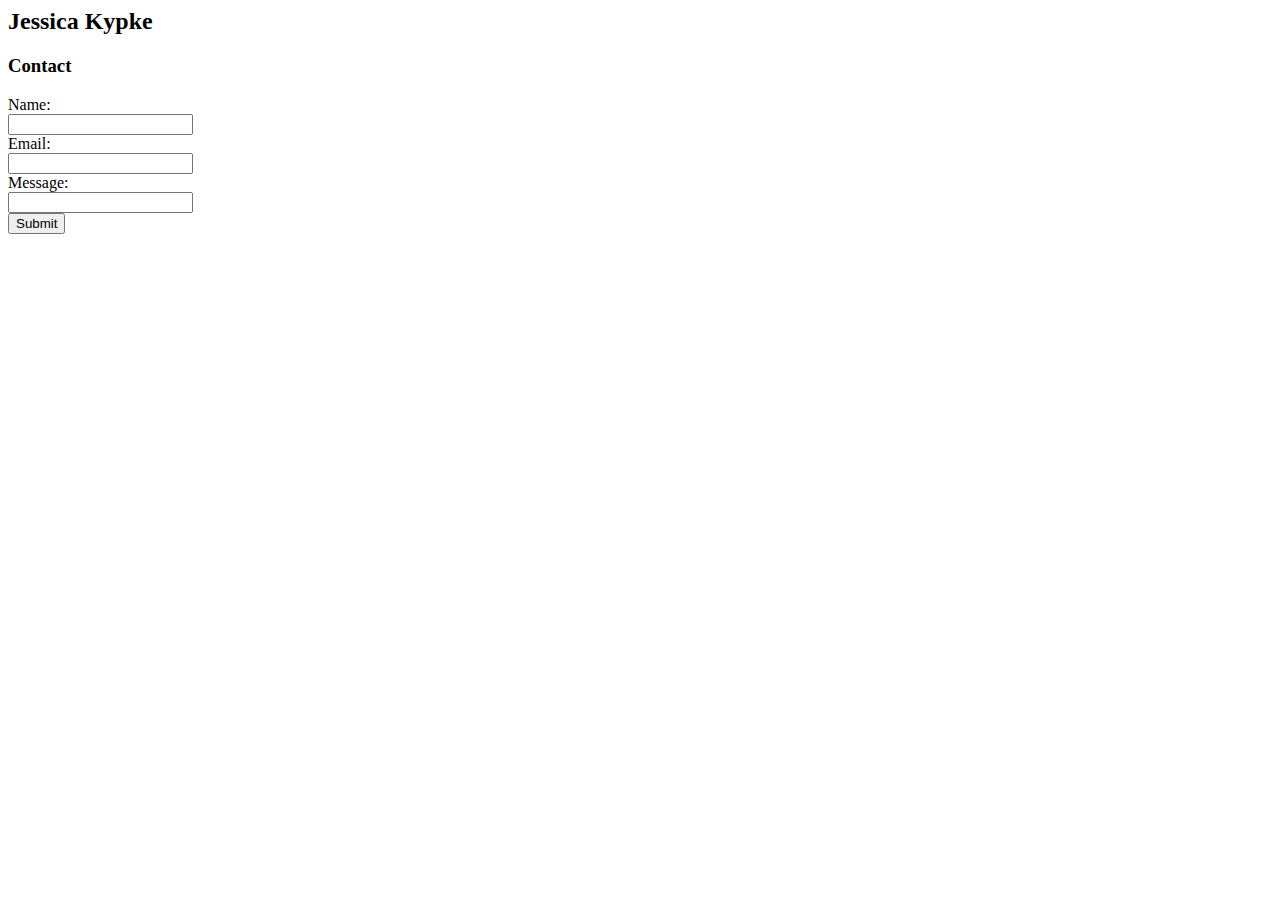
==== contact.html @ deac00d5 "html changes" ====
<!DOCTYPE <!DOCTYPE html>
<html>
<head>

    <title>Contact Info</title>
  
</head>
<body>
    <h2>Jessica Kypke</h2>

        <h3>Contact</h3>

            <form>

                Name:<br>
                <input type="text" name="name"><br>
                Email:<br>
                <input type="text" name="email"><br>
                Message:<br>
                <input type="text" name="message box"><br>
                <button>Submit</button>

              </form>
    
</body>
</html>
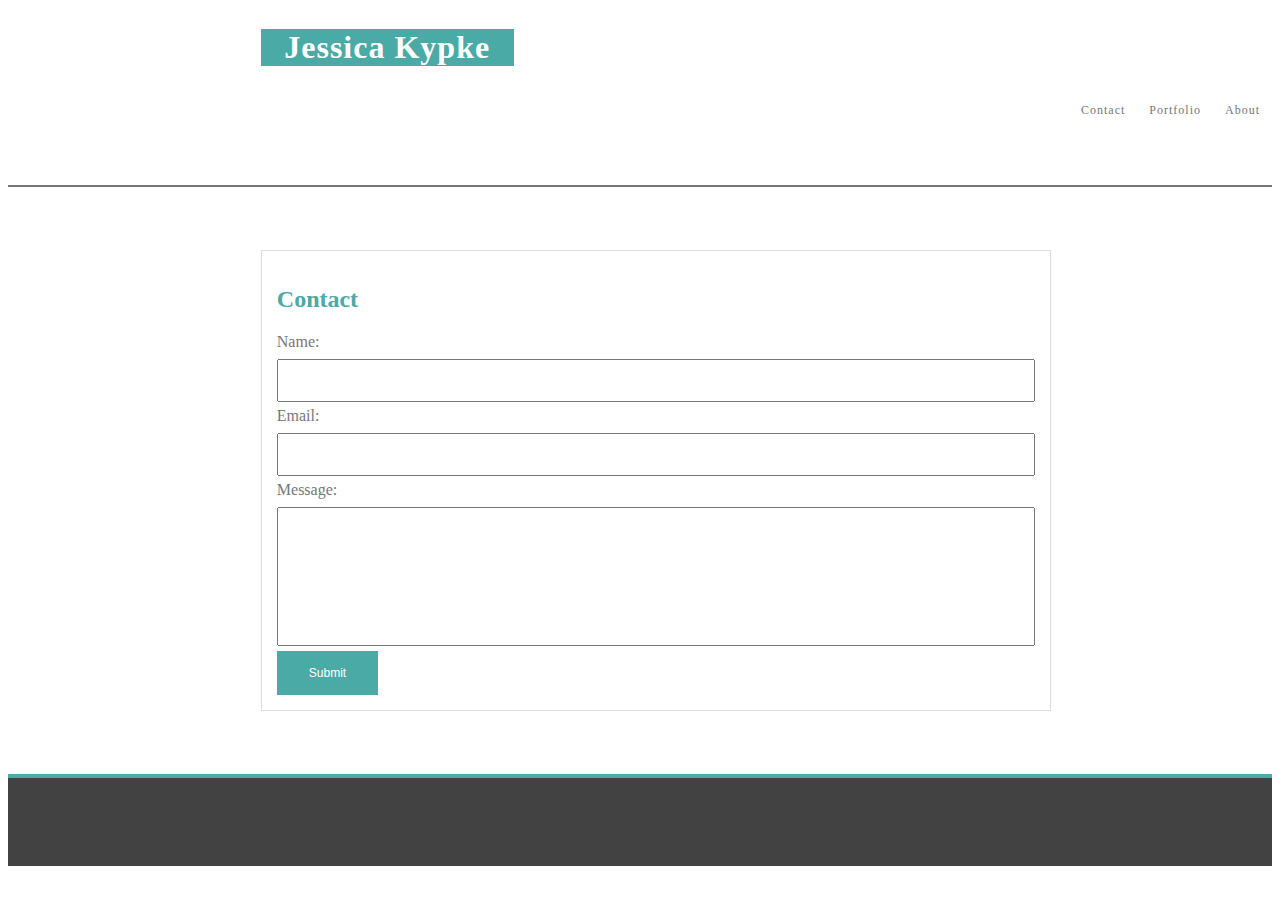
==== commit cabf1776: "css changes" ====
--- a/contact.html
+++ b/contact.html
@@ -1,26 +1,39 @@
 <!DOCTYPE <!DOCTYPE html>
 <html>
 <head>
+        <link rel="stylesheet" type="text/css" media="screen" href="assets/css/style.css"/>
 
     <title>Contact Info</title>
   
 </head>
 <body>
-    <h2>Jessica Kypke</h2>
-
-        <h3>Contact</h3>
+        <header>
+                <div class="header">
+                        <h1>Jessica Kypke</h1>
+                        <div class="header-right">
+                          <a href="file:///Users/jesskypke/Basic-Portfolio/index.html">About</a>
+                          <a href="file:///Users/jesskypke/Basic-Portfolio/portfolio.html">Portfolio</a>
+                          <a href="file:///Users/jesskypke/Basic-Portfolio/contact.html">Contact</a>
+                        </div>
+                      </div>
+        </header>
 
             <form>
+                <h2>Contact</h2>
 
                 Name:<br>
                 <input type="text" name="name"><br>
                 Email:<br>
                 <input type="text" name="email"><br>
                 Message:<br>
-                <input type="text" name="message box"><br>
+                <input type="message" name="message box"><br>
                 <button>Submit</button>
 
               </form>
     
 </body>
+
+<div class="footer">
+    </div>
+
 </html>--- a/assets/css/style.css
+++ b/assets/css/style.css
@@ -0,0 +1,152 @@
+body {
+    background-image: url("file:///Users/jesskypke/Downloads/palm-leaf/palm-leaf.png")
+}
+
+header {
+    background-color: #ffffff;
+    margin-top: 0;
+    border-color: #cccccc;
+    color: #777777;
+    width: 100%;
+    height: 20%;
+    border-bottom: solid 2px;
+    border-bottom-color: #777777;
+}
+
+.header {
+    margin-top: 0;
+    overflow: hidden;
+    background-color: #ffffff;
+    width: 100%;
+    letter-spacing: 1px;
+  }
+  
+  .header a {
+    float: left;
+    color: #777777;
+    text-align: center;
+    padding: 12px;
+    text-decoration: none;
+    font-size: 12px; 
+    line-height: 20px;
+    border-radius: 4px;
+    float: right;
+  }
+  
+  .header a:hover {
+    background-color: #ddd;
+    color: black;
+  }
+
+
+h1 {
+    color: white;
+    background-color: #4aaaa5;
+    font-family: 'Georgia', Times, Times New Roman, serif;
+    width: 20%;
+    margin-left: 20%;
+    text-align: center;
+}
+
+.topnav {
+    background-color: white;
+    overflow: hidden;
+    float: right;
+}
+
+.topnav a:hover {
+    background-color: #ddd;
+    color: #777777;
+}
+
+.topnav a {
+    float: right;
+    color: #777777;
+    text-align: center;
+    padding: 8px 10px;
+    text-decoration: none;
+    font-size: 12px;
+    border-right: 1px solid #bbb;
+
+}
+
+h2 {
+    color: #4aaaa5;
+    font-family: 'Georgia', Times, Times New Roman, serif;
+}
+
+section {
+    border-style: solid;
+    border-width: 1px;
+    border-color: #dddddd;
+    background-color: #ffffff;
+    color: #777777;
+    width: 60%;
+    margin-left: 20%;
+    margin-right: 20%;
+    margin-top: 5%;
+    margin-bottom: 5%;
+}
+
+p {
+    font-family: 'Arial', 'Helvetica Neue', Helvetica, sans-serif;
+    line-height: 1cm;
+    border: #dddddd;
+    margin: 20px;
+    background-color: #ffffff;
+}
+
+img {
+    float: left;
+    padding: 15px;
+}
+
+ form {
+    border-style: solid;
+    border-width: 1px;
+    border-color: #dddddd;
+    background-color: #ffffff;
+    color: #777777;
+    width: 60%;
+    margin-left: 20%;
+    margin-right: 20%;
+    margin-top: 5%;
+    margin-bottom: 5%;
+    padding: 15px;
+ }
+
+ button {
+    background-color: #4aaaa5;
+    border: none;
+    color: white;
+    padding: 15px 32px;
+    text-align: center;
+    text-decoration: none;
+    display: inline-block;
+    font-size: 12px;
+}
+
+ input[type=text] {
+    width: 100%;
+    padding: 12px 20px;
+    margin: 8px 5px 5px 0;
+    box-sizing: border-box;
+}
+
+input[type=message] {
+    width: 100%;
+    padding: 60px 20px;
+    margin: 8px 5px 5px 0;
+    box-sizing: border-box;
+}
+
+.footer {
+    position: relative;
+    width: 100%;
+    height: 10%;
+    background-color:rgb(66, 66, 66);
+    border-top: solid 4px;
+    border-top-color: #4aaaa5;
+    color: white;
+    text-align: center;
+ }